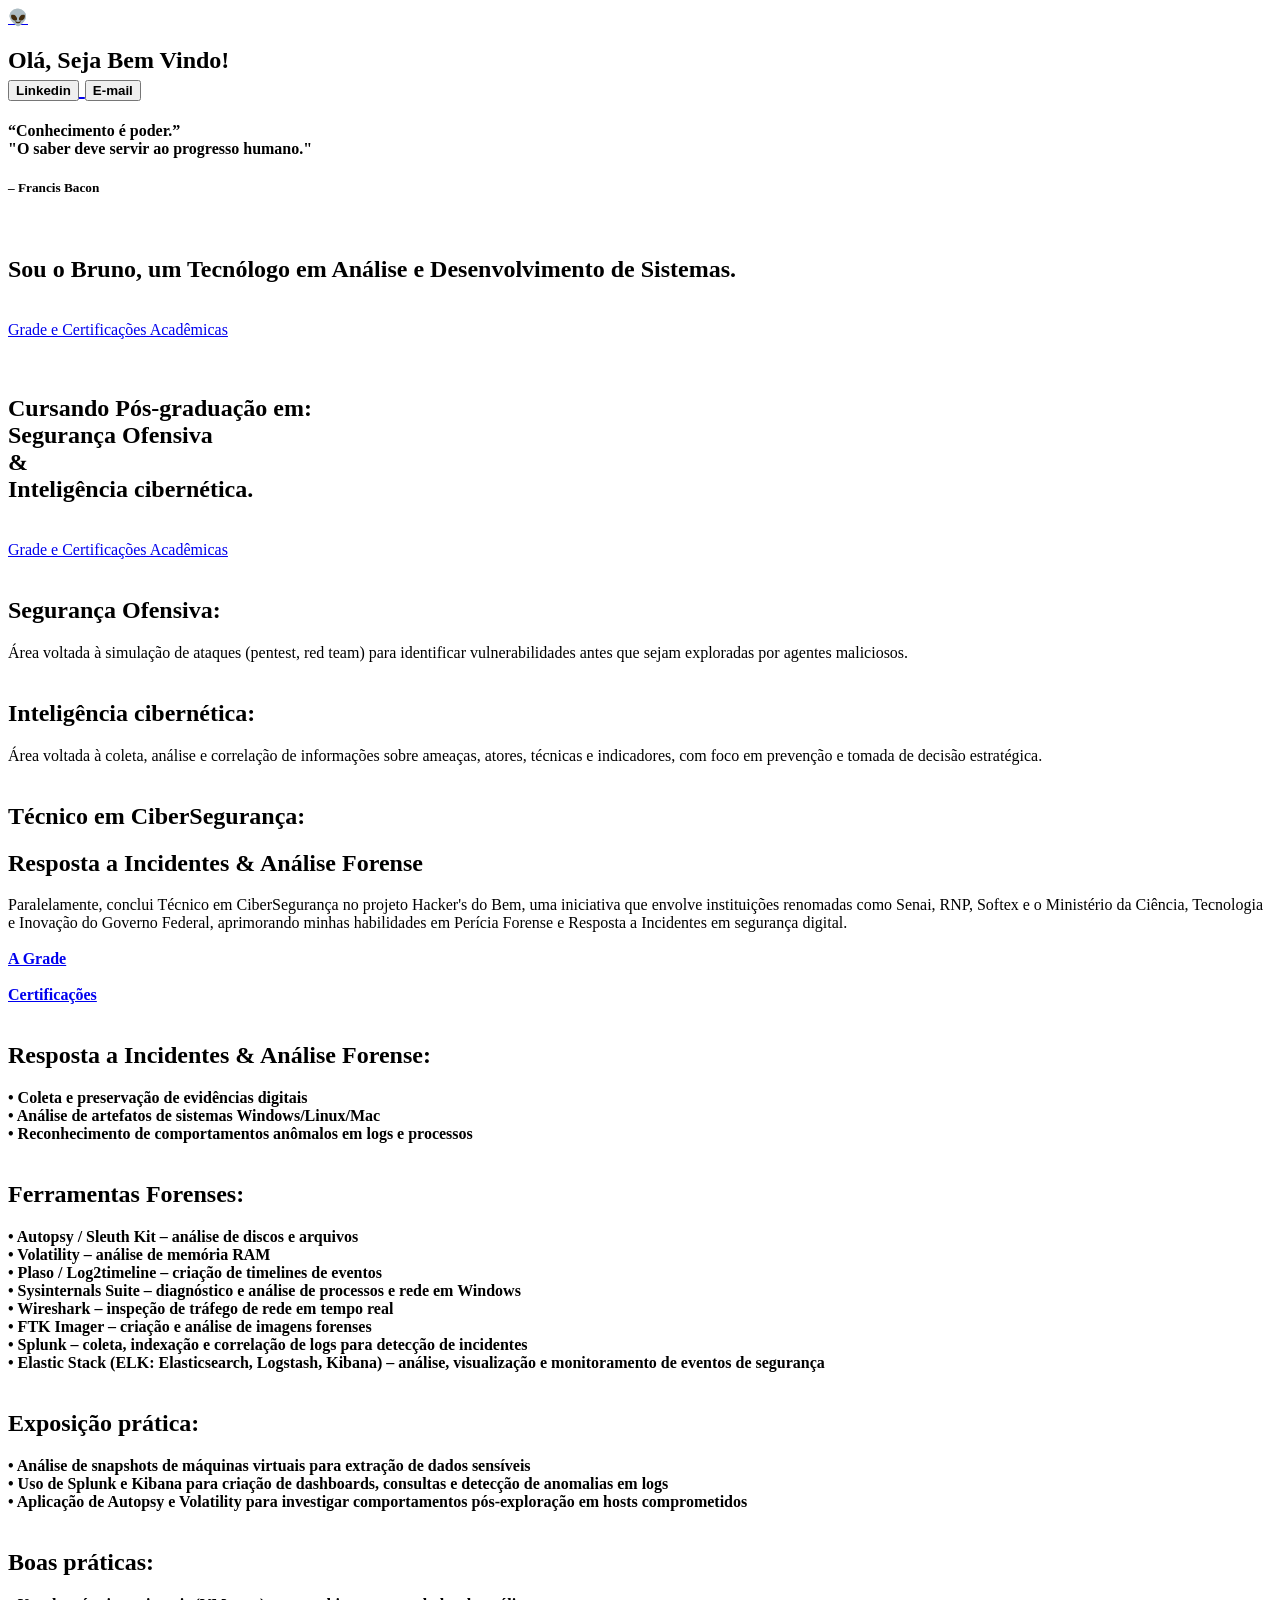
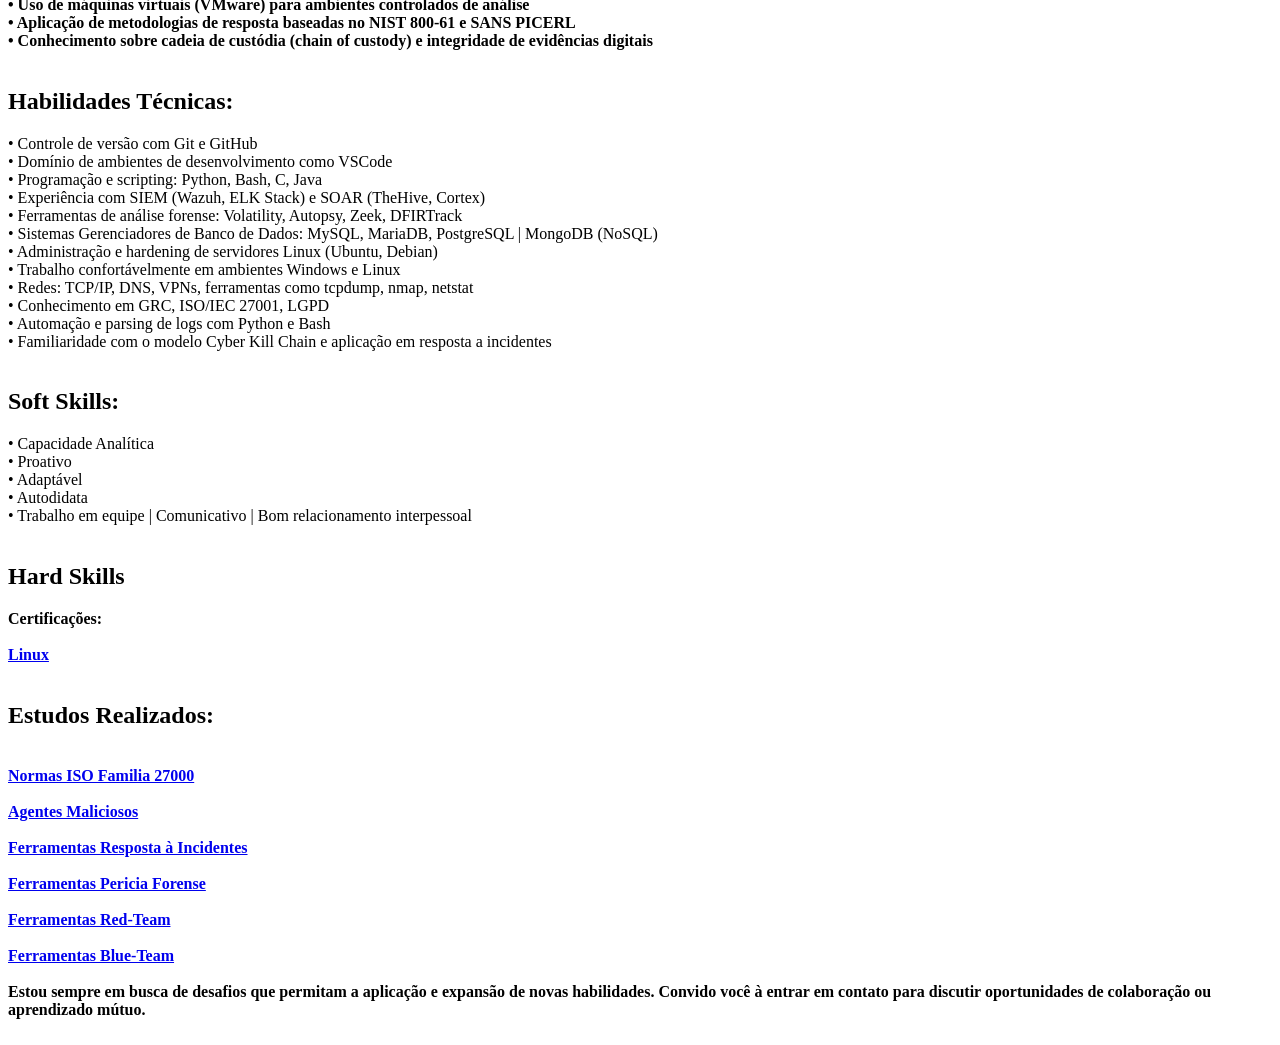
==== index.html @ 66dde7a0 "aperfeicoamento de landing page" ====
<!DOCTYPE html>
<html lang="pt-br">

<head>
    <meta charset='utf-8'>
    <meta http-equiv='X-UA-Compatible' content='IE=edge'>
    <title>Portifólio</title>
    <meta name='viewport' content='width=device-width, initial-scale=1'>
    <link rel='stylesheet' type='text/css' media='screen' href='CSS/index.css'>
</head>

<body>

    <header>
    </header>
    
    <section>
        <!--Plano de Fundo-->
        <span></span> <span></span> <span></span> <span></span> <span></span> <span></span> <span></span>
        <span></span> <span></span> <span></span> <span></span> <span></span> <span></span> <span></span> <span></span>
        <div class="centro"><span><a href="https://brunocibersec.github.io/Space_Invaders/" target="_blank" class="botao-verde">
            👽
             </a></span></div>
        <span></span> <span></span> <span></span> <span></span> <span></span> <span></span> <span></span>
        <span></span> <span></span> <span></span> <span></span> <span></span> <span></span> <span></span> <span></span>
        <span></span> <span></span> <span></span> <span></span> <span></span> <span></span> <span></span> <span></span>
        <span></span> <span></span> <span></span> <span></span> <span></span> <span></span> <span></span> <span></span>
        <span></span> <span></span> <span></span> <span></span> <span></span> <span></span> <span></span> <span></span>
        <span></span> <span></span> <span></span> <span></span> <span></span> <span></span> <span></span> <span></span>
        <span></span> <span></span> <span></span> <span></span> <span></span> <span></span> <span></span> <span></span>
        <span></span> <span></span> <span></span> <span></span> <span></span> <span></span> <span></span> <span></span>
        <span></span> <span></span> <span></span> <span></span> <span></span> <span></span> <span></span> <span></span>
        <span></span> <span></span> <span></span> <span></span> <span></span> <span></span> <span></span> <span></span>
        <span></span> <span></span> <span></span> <span></span> <span></span> <span></span> <span></span> <span></span>
        <span></span> <span></span> <span></span> <span></span> <span></span> <span></span> <span></span> <span></span>
        <span></span> <span></span> <span></span> <span></span> <span></span> <span></span> <span></span> <span></span>
        <span></span> <span></span> <span></span> <span></span> <span></span> <span></span> <span></span> <span></span>
        <span></span> <span></span> <span></span> <span></span> <span></span> <span></span> <span></span> <span></span>
        <span></span> <span></span> <span></span> <span></span> <span></span> <span></span> <span></span> <span></span>
        <span></span> <span></span> <span></span> <span></span> <span></span> <span></span> <span></span> <span></span>
        <span></span> <span></span> <span></span> <span></span> <span></span> <span></span> <span></span> <span></span>
        <span></span> <span></span> <span></span> <span></span> <span></span> <span></span> <span></span> <span></span>
        <span></span> <span></span> <span></span> <span></span> <span></span> <span></span> <span></span> <span></span>
        <span></span> <span></span> <span></span> <span></span> <span></span> <span></span> <span></span> <span></span>
        <span></span> <span></span> <span></span> <span></span> <span></span> <span></span> <span></span> <span></span>
        <span></span> <span></span> <span></span> <span></span> <span></span> <span></span> <span></span> <span></span>
        <span></span> <span></span> <span></span> <span></span> <span></span> <span></span> <span></span> <span></span>
        <span></span> <span></span> <span></span> <span></span> <span></span> <span></span> <span></span> <span></span>
        <span></span> <span></span> <span></span> <span></span> <span></span> <span></span> <span></span> <span></span>
        <span></span> <span></span> <span></span> <span></span> <span></span> <span></span> <span></span> <span></span>
        <span></span> <span></span> <span></span> <span></span> <span></span> <span></span> <span></span> <span></span>
        <span></span> <span></span> <span></span> <span></span> <span></span> <span></span> <span></span> <span></span>
        <span></span> <span></span> <span></span> <span></span> <span></span> <span></span> <span></span> <span></span>
        <span></span> <span></span> <span></span> <span></span> <span></span>
    

            <div class="signin">
                <div class="content">
                    <h1>Olá, Seja Bem Vindo!<br>

                        <a href="https://www.linkedin.com/in/brunocibersec/" target="_blank">
                            <button><strong>Linkedin</strong></button>
                        </a>
                        
                        <a href="mailto:brunocybersec@outlook.com">
                            <button><strong>E-mail</strong></button>
                        </a>
                      
                    </h1>
                    <div class="form">  
                        <div class="text">

                                <div class="card">
                                <h4>“Conhecimento é poder.” <br>"O saber deve servir ao progresso humano."</h4>
                                <h5>– Francis Bacon</h5><br>
                                </div>

                                <div class="card">
                                <h2>Sou o Bruno, um Tecnólogo em Análise e Desenvolvimento de Sistemas.

                                </h2><br>                                                                  
                                <a class="botao-verde" href="faculdade.html">Grade e Certificações Acadêmicas</a><br><br><br>


                                <h2>Cursando Pós-graduação em:<br>Segurança Ofensiva<br>&<br>Inteligência cibernética.</h2><br>
                                <a class="botao-verde" href="basepos.html">Grade e Certificações Acadêmicas</a><br><br>
                                <h2>Segurança Ofensiva:</h2>Área voltada à simulação de ataques (pentest, red team) para identificar vulnerabilidades antes que sejam exploradas por agentes maliciosos.<br><br>
                                <h2>Inteligência cibernética:</h2>Área voltada à coleta, análise e correlação de informações sobre ameaças, atores, técnicas e indicadores, com foco em prevenção e tomada de decisão estratégica.<br><br>
                                </strong>
                            </div>

                            <div class="card">
                                <H1>Técnico em CiberSegurança:</H1>
                                <h2>Resposta a Incidentes & Análise Forense</h2>
                                Paralelamente, conclui Técnico em CiberSegurança no projeto Hacker's do Bem, uma iniciativa que envolve instituições renomadas como Senai, RNP, Softex e o Ministério da Ciência, Tecnologia e Inovação do Governo Federal, aprimorando minhas habilidades em Perícia Forense e Resposta a Incidentes em segurança digital.<br><br>
                                
                                <strong>
                                <a class="botao-verde" 
                                href="https://hackersdobem.org.br/assets/json/uploads/Hackers_do_Bem_Programacao_Manual_de_Aprovacao_Gameficacao_Ranqueamento_and_Classificacao_87ff616fda.pdf" 
                                target="_blank" 
                                rel="noopener noreferrer"> A Grade
                                </a>
                                </strong><br><br>


                                <strong><a class="botao-verde" 
                                href="Cyber-Seguranca.html"_blank" rel="noopener noreferrer">Certificações
                                </a><br><br>

                                <h2>Resposta a Incidentes & Análise Forense:</h2>

                                • Coleta e preservação de evidências digitais<br>

                                • Análise de artefatos de sistemas Windows/Linux/Mac<br>

                                • Reconhecimento de comportamentos anômalos em logs e processos<br><br>

                                 <h1>Ferramentas Forenses:</h1>

                                • Autopsy / Sleuth Kit – análise de discos e arquivos<br>

                                • Volatility – análise de memória RAM<br>

                                • Plaso / Log2timeline – criação de timelines de eventos<br>

                                • Sysinternals Suite – diagnóstico e análise de processos e rede em Windows<br>

                                • Wireshark – inspeção de tráfego de rede em tempo real<br>

                                • FTK Imager – criação e análise de imagens forenses<br>

                                • Splunk – coleta, indexação e correlação de logs para detecção de incidentes<br>

                                • Elastic Stack (ELK: Elasticsearch, Logstash, Kibana) – análise, visualização e monitoramento de eventos de segurança<br><br>
                            
                                <h1>Exposição prática:</h1>

                                • Análise de snapshots de máquinas virtuais para extração de dados sensíveis<br>

                                • Uso de Splunk e Kibana para criação de dashboards, consultas e detecção de anomalias em logs<br>

                                • Aplicação de Autopsy e Volatility para investigar comportamentos pós-exploração em hosts comprometidos<br><br>

                                  <h1>Boas práticas:</h1>

                                • Uso de máquinas virtuais (VMware) para ambientes controlados de análise<br>

                                • Aplicação de metodologias de resposta baseadas no NIST 800-61 e SANS PICERL<br>

                                • Conhecimento sobre cadeia de custódia (chain of custody) e integridade de evidências digitais<br><br>
                            
                            
                                </strong>
                            </div>

                            <div class="card">

                                <h1>Habilidades Técnicas:</h1>
                                
                                • Controle de versão com Git e GitHub<br>
                                
                                • Domínio de ambientes de desenvolvimento como VSCode<br>

                                • Programação e scripting: Python, Bash, C, Java<br>

                                • Experiência com SIEM (Wazuh, ELK Stack) e SOAR (TheHive, Cortex)<br>

                                • Ferramentas de análise forense: Volatility, Autopsy, Zeek, DFIRTrack<br>

                                • Sistemas Gerenciadores de Banco de Dados: MySQL, MariaDB, PostgreSQL | MongoDB (NoSQL)<br>

                                • Administração e hardening de servidores Linux (Ubuntu, Debian)<br>

                                • Trabalho confortávelmente em ambientes Windows e Linux<br>

                                • Redes: TCP/IP, DNS, VPNs, ferramentas como tcpdump, nmap, netstat<br>

                                • Conhecimento em GRC, ISO/IEC 27001, LGPD<br>

                                • Automação e parsing de logs com Python e Bash<br>

                                • Familiaridade com o modelo Cyber Kill Chain e aplicação em resposta a incidentes<br><br>
                            </div>

                                
                            <div class="card">
                                <h1>Soft Skills:</h1>

                                    • Capacidade Analítica<br>
                                    
                                    • Proativo<br>                        

                                    • Adaptável<br>

                                    • Autodidata<br>

                                    • Trabalho em equipe | Comunicativo | Bom relacionamento interpessoal <br><br>

                                        <h1>Hard Skills</h1>
                                    <strong>Certificações:</strong><br><br>

                                    <strong><a class="botao-verde"  href="Linux.html"> Linux </a></strong><br><br>
                            
                                </div>
                                        
                                <div class="card">
                                        <h1>Estudos Realizados:</h1><br>
                                        <strong><a class="botao-verde" href="NormasISO.html"> Normas ISO Familia 27000</a></strong><br><br>

                                        <strong><a class="botao-verde"href="vulnerabilidades.html"> Agentes Maliciosos</a></strong><br><br>

                                        <strong><a class="botao-verde" href="incidentes.html"> Ferramentas Resposta à Incidentes</a></strong><br><br>

                                        <strong><a class="botao-verde" href="forense.html"> Ferramentas Pericia Forense</a></strong><br><br>

                                        <strong><a class="botao-verde"  href="redteam.html"> Ferramentas Red-Team</a></strong><br><br>

                                        <strong><a class="botao-verde" href="blueteam.html"> Ferramentas Blue-Team</a></strong><br><br>
                                </div>
                                        
                                <div class="card">
                                   <strong> Estou sempre em busca de desafios que permitam a aplicação e expansão de novas habilidades. Convido você à entrar em contato para discutir oportunidades de colaboração ou aprendizado mútuo.</strong><br><br>
                                </div>
                                    
                                <footer>
                                </footer>
                            
                              
                        </div>
            </div> 



    </section>


</body>

</html>
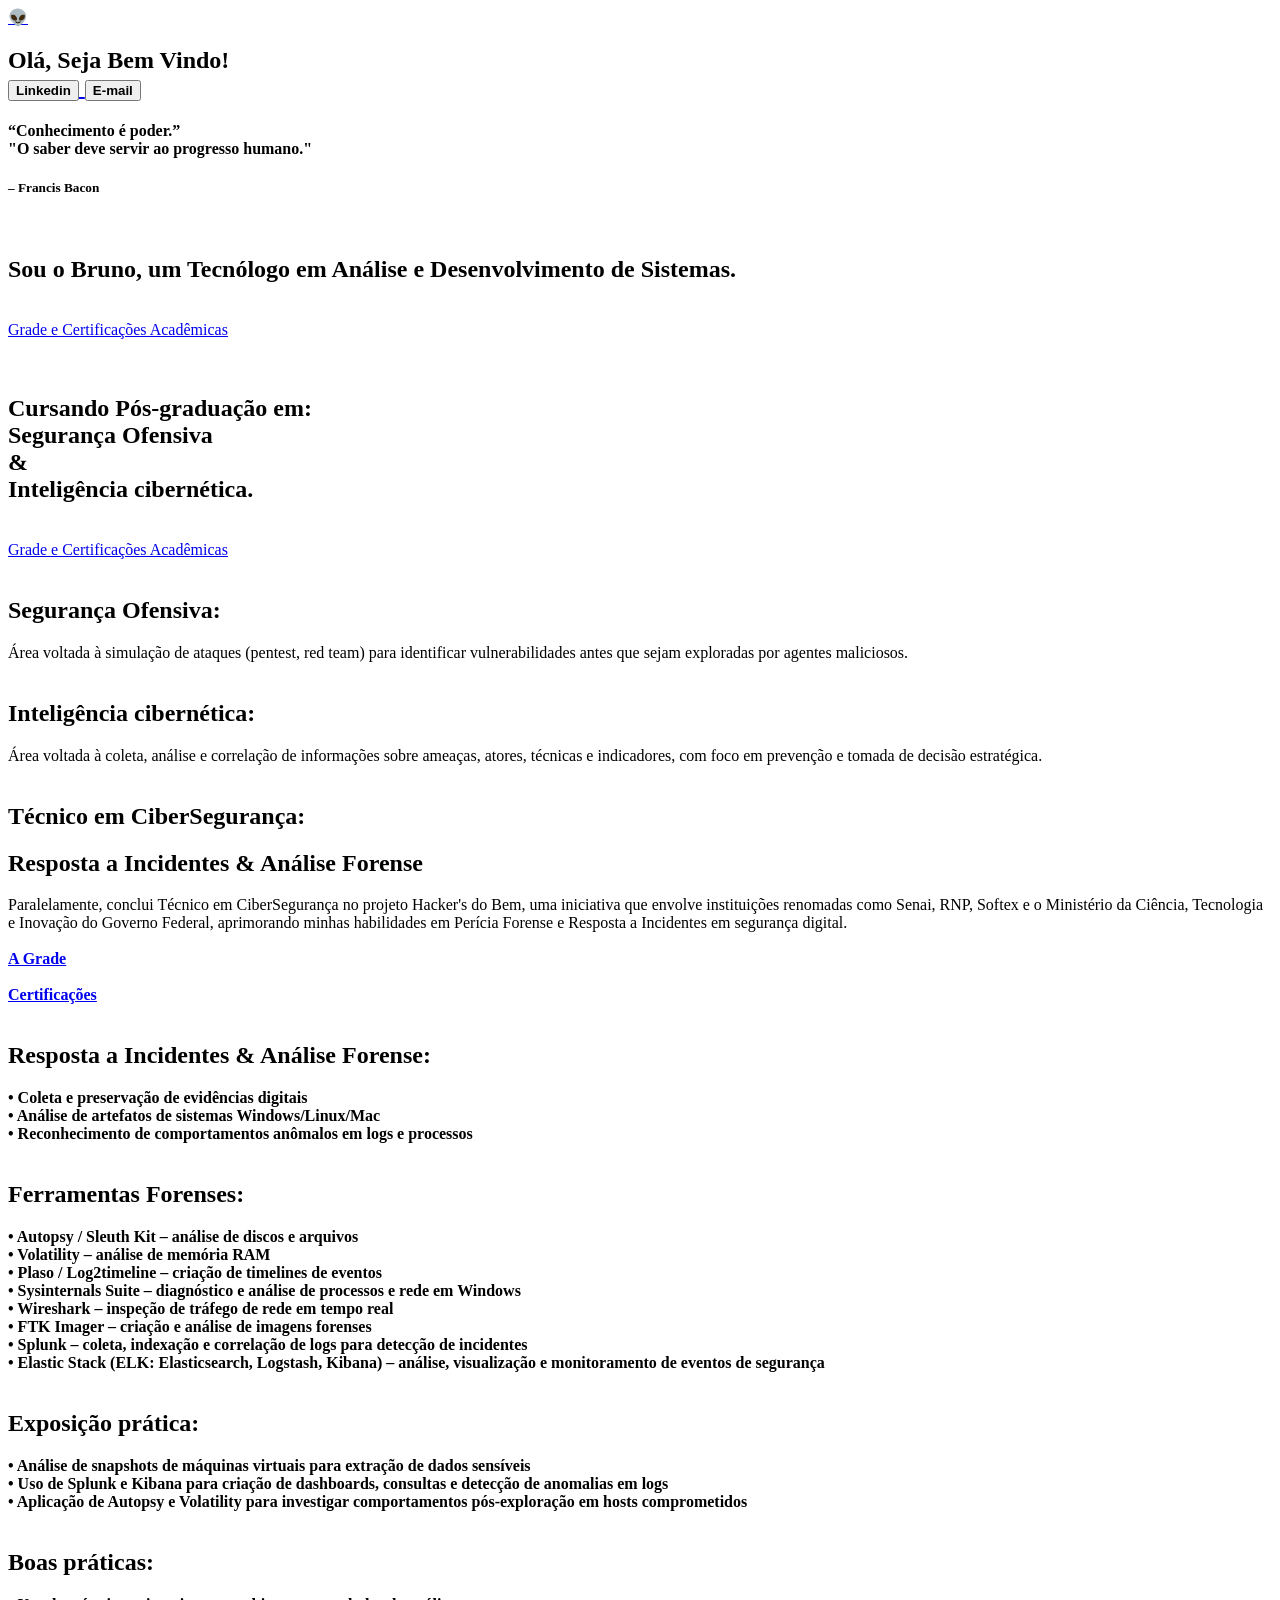
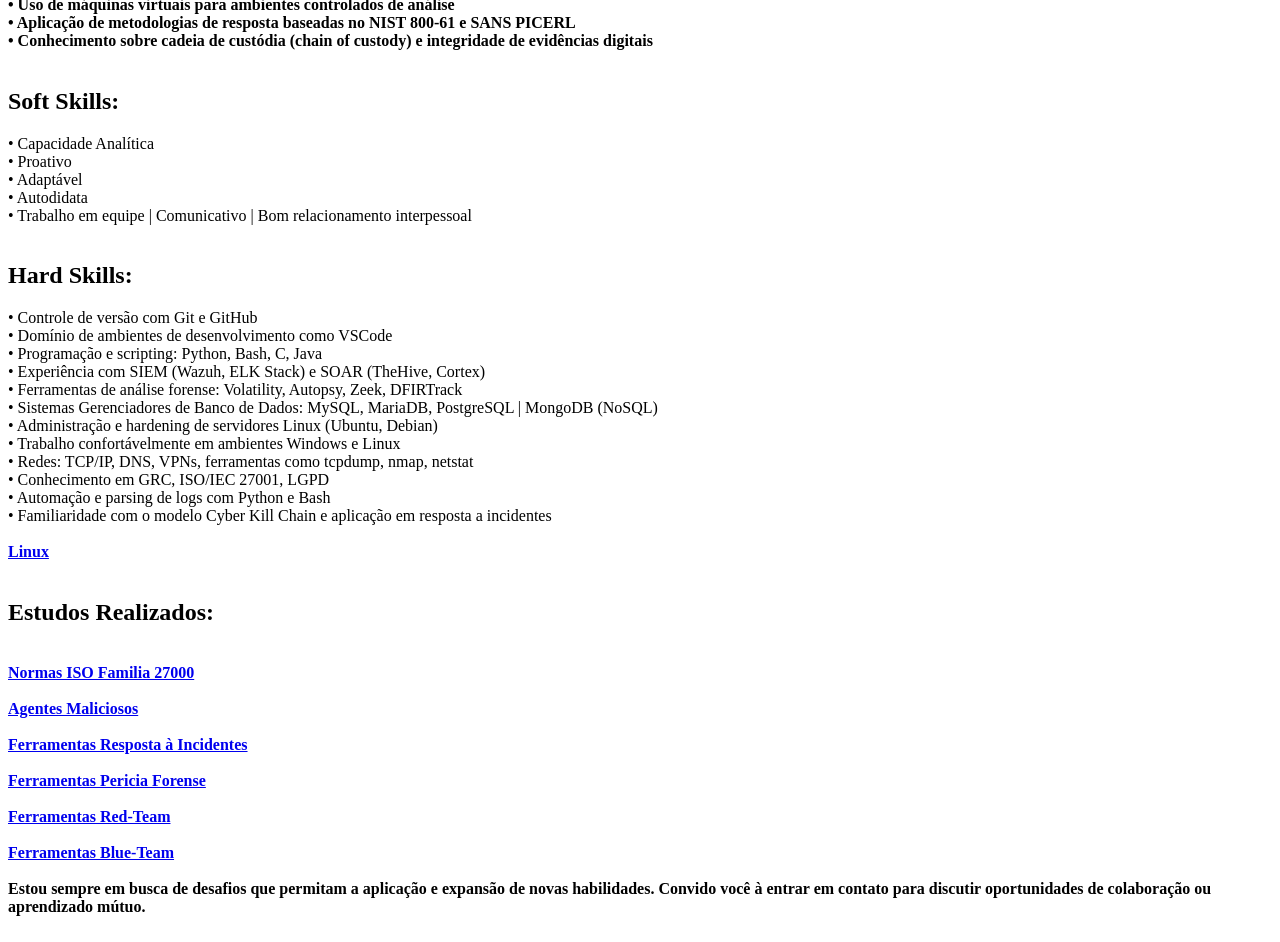
==== commit 9cb70b79: "update" ====
--- a/index.html
+++ b/index.html
@@ -18,7 +18,7 @@
         <!--Plano de Fundo-->
         <span></span> <span></span> <span></span> <span></span> <span></span> <span></span> <span></span>
         <span></span> <span></span> <span></span> <span></span> <span></span> <span></span> <span></span> <span></span>
-        <div class="centro"><span><a href="https://brunocibersec.github.io/Space_Invaders/" target="_blank" class="botao-verde">
+        <div class="centro"><span><a href="https://brunocybersec.github.io/Space_Invaders/" target="_blank" class="botao-verde">
             👽
              </a></span></div>
         <span></span> <span></span> <span></span> <span></span> <span></span> <span></span> <span></span>
@@ -143,7 +143,7 @@
 
                                   <h1>Boas práticas:</h1>
 
-                                • Uso de máquinas virtuais (VMware) para ambientes controlados de análise<br>
+                                • Uso de máquinas virtuais para ambientes controlados de análise<br>
 
                                 • Aplicação de metodologias de resposta baseadas no NIST 800-61 e SANS PICERL<br>
 
@@ -153,10 +153,23 @@
                                 </strong>
                             </div>
 
+
+                                
                             <div class="card">
-
-                                <h1>Habilidades Técnicas:</h1>
-                                
+                                <h1>Soft Skills:</h1>
+
+                                    • Capacidade Analítica<br>
+                                    
+                                    • Proativo<br>                        
+
+                                    • Adaptável<br>
+
+                                    • Autodidata<br>
+
+                                    • Trabalho em equipe | Comunicativo | Bom relacionamento interpessoal <br><br>
+
+                                        <h1>Hard Skills:</h1>
+                                    
                                 • Controle de versão com Git e GitHub<br>
                                 
                                 • Domínio de ambientes de desenvolvimento como VSCode<br>
@@ -180,25 +193,6 @@
                                 • Automação e parsing de logs com Python e Bash<br>
 
                                 • Familiaridade com o modelo Cyber Kill Chain e aplicação em resposta a incidentes<br><br>
-                            </div>
-
-                                
-                            <div class="card">
-                                <h1>Soft Skills:</h1>
-
-                                    • Capacidade Analítica<br>
-                                    
-                                    • Proativo<br>                        
-
-                                    • Adaptável<br>
-
-                                    • Autodidata<br>
-
-                                    • Trabalho em equipe | Comunicativo | Bom relacionamento interpessoal <br><br>
-
-                                        <h1>Hard Skills</h1>
-                                    <strong>Certificações:</strong><br><br>
-
                                     <strong><a class="botao-verde"  href="Linux.html"> Linux </a></strong><br><br>
                             
                                 </div>
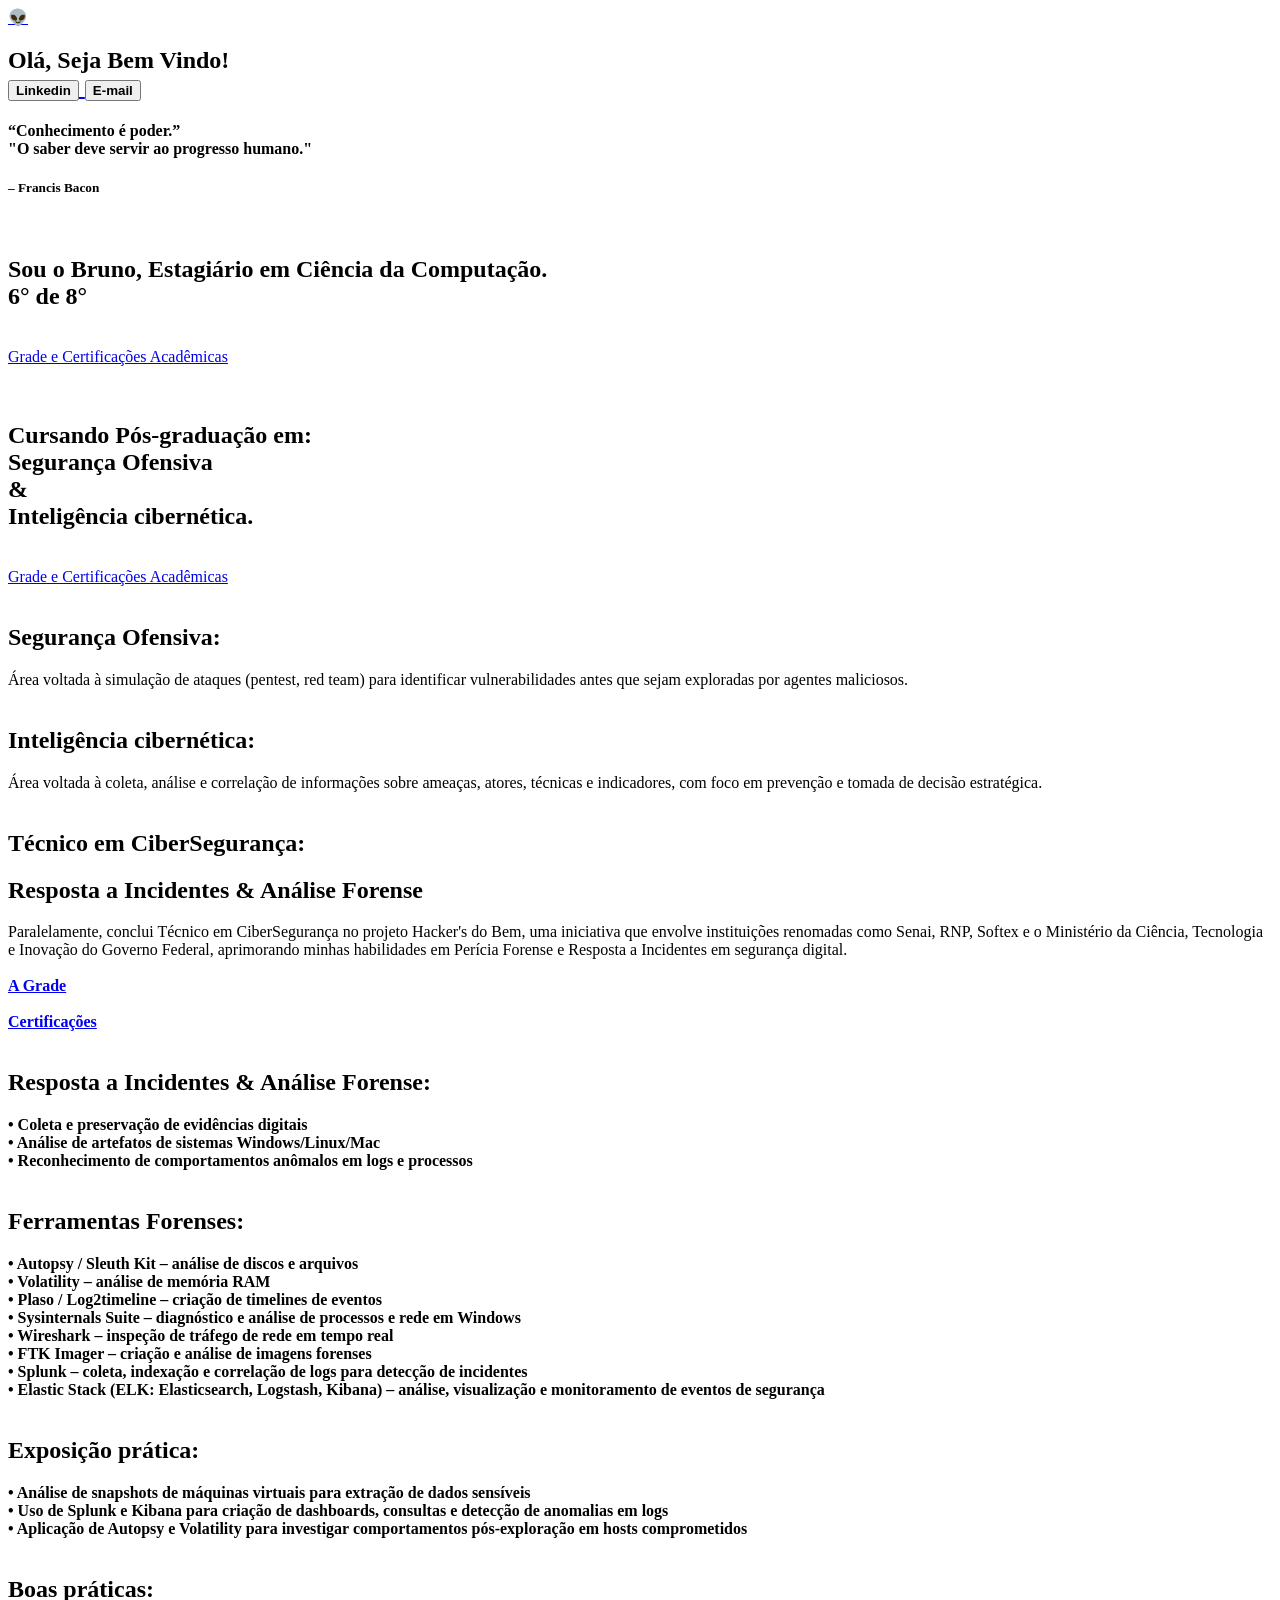
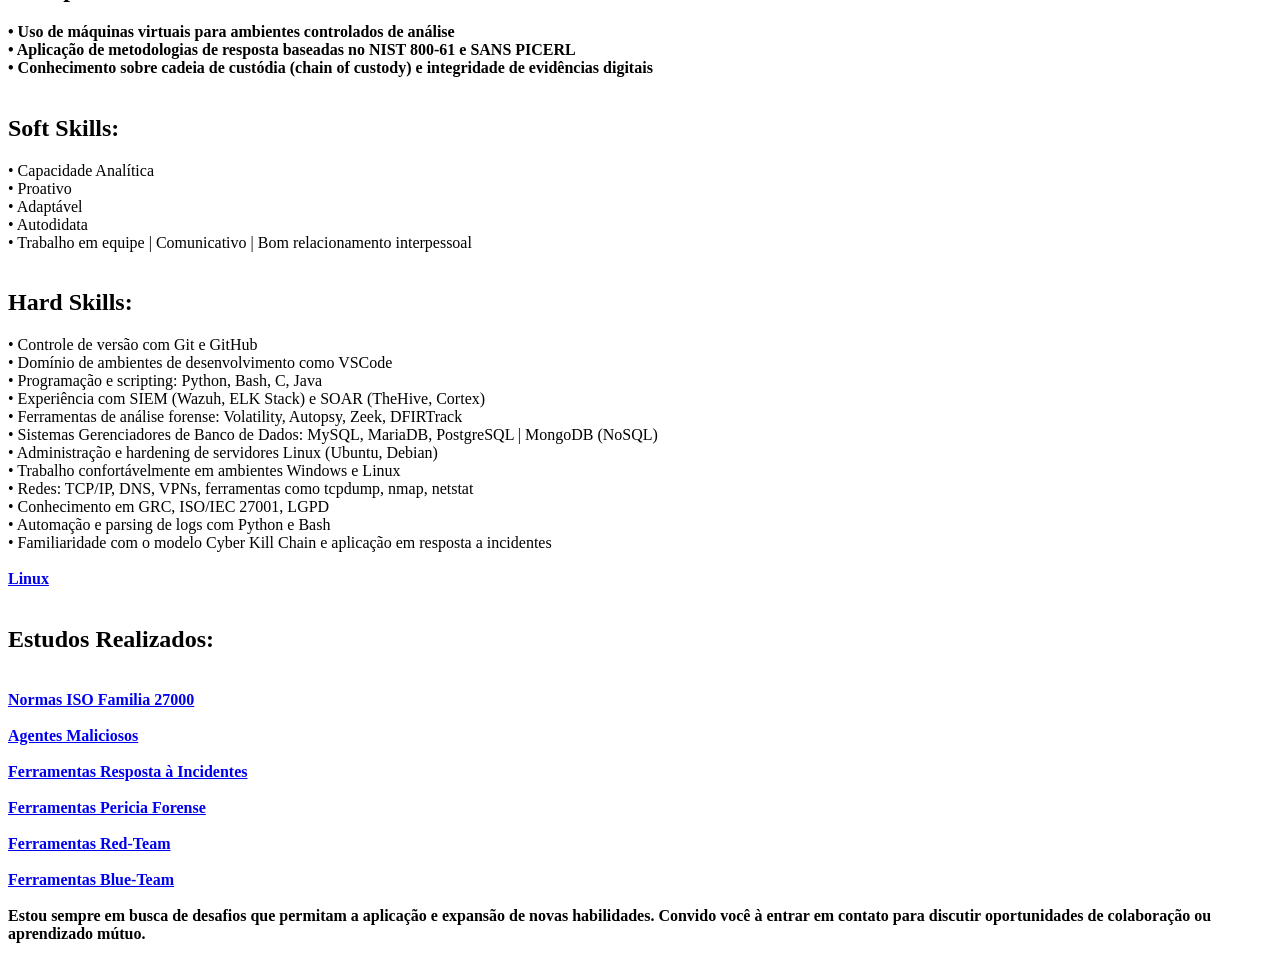
==== commit fe500960: "Estágio em Ciência da Computação" ====
--- a/index.html
+++ b/index.html
@@ -58,7 +58,7 @@
                 <div class="content">
                     <h1>Olá, Seja Bem Vindo!<br>
 
-                        <a href="https://www.linkedin.com/in/brunocibersec/" target="_blank">
+                        <a href="https://www.linkedin.com/in/brunocybersec/" target="_blank">
                             <button><strong>Linkedin</strong></button>
                         </a>
                         
@@ -76,7 +76,7 @@
                                 </div>
 
                                 <div class="card">
-                                <h2>Sou o Bruno, um Tecnólogo em Análise e Desenvolvimento de Sistemas.
+                                <h2>Sou o Bruno, Estagiário em Ciência da Computação.<br> 6° de 8°
 
                                 </h2><br>                                                                  
                                 <a class="botao-verde" href="faculdade.html">Grade e Certificações Acadêmicas</a><br><br><br>
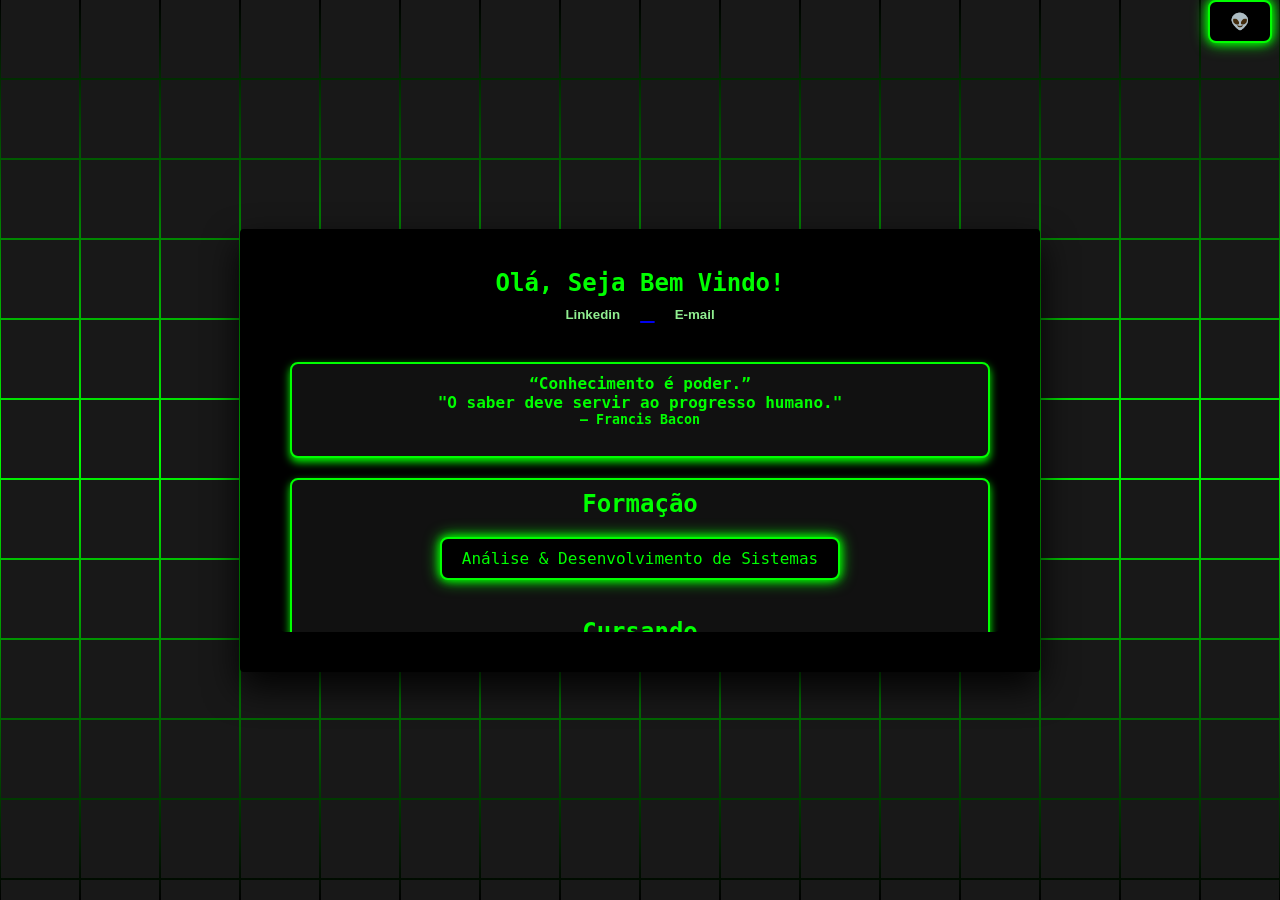
==== commit 9ac842ca: "Update Landing" ====
--- a/index.html
+++ b/index.html
@@ -76,25 +76,19 @@
                                 </div>
 
                                 <div class="card">
-                                <h2>Sou o Bruno, Estagiário em Ciência da Computação.<br> 6° de 8°
-
-                                </h2><br>                                                                  
-                                <a class="botao-verde" href="faculdade.html">Grade e Certificações Acadêmicas</a><br><br><br>
+                                <h2>Formação</h2><br>
+                                                                  
+                                <a class="botao-verde" href="faculdade.html">Análise & Desenvolvimento de Sistemas</a><br><br><br>
 
 
-                                <h2>Cursando Pós-graduação em:<br>Segurança Ofensiva<br>&<br>Inteligência cibernética.</h2><br>
-                                <a class="botao-verde" href="basepos.html">Grade e Certificações Acadêmicas</a><br><br>
-                                <h2>Segurança Ofensiva:</h2>Área voltada à simulação de ataques (pentest, red team) para identificar vulnerabilidades antes que sejam exploradas por agentes maliciosos.<br><br>
-                                <h2>Inteligência cibernética:</h2>Área voltada à coleta, análise e correlação de informações sobre ameaças, atores, técnicas e indicadores, com foco em prevenção e tomada de decisão estratégica.<br><br>
-                                </strong>
+                                <h2>Cursando<br></h2><br>
+                                <a class="botao-verde" href="basepos.html">Segurança Ofensiva & Inteligência cibernética</a><br><br>
                             </div>
 
                             <div class="card">
-                                <H1>Técnico em CiberSegurança:</H1>
-                                <h2>Resposta a Incidentes & Análise Forense</h2>
-                                Paralelamente, conclui Técnico em CiberSegurança no projeto Hacker's do Bem, uma iniciativa que envolve instituições renomadas como Senai, RNP, Softex e o Ministério da Ciência, Tecnologia e Inovação do Governo Federal, aprimorando minhas habilidades em Perícia Forense e Resposta a Incidentes em segurança digital.<br><br>
                                 
                                 <strong>
+                                    <H2>Técnico</H2><br>
                                 <a class="botao-verde" 
                                 href="https://hackersdobem.org.br/assets/json/uploads/Hackers_do_Bem_Programacao_Manual_de_Aprovacao_Gameficacao_Ranqueamento_and_Classificacao_87ff616fda.pdf" 
                                 target="_blank" 
@@ -104,101 +98,55 @@
 
 
                                 <strong><a class="botao-verde" 
-                                href="Cyber-Seguranca.html"_blank" rel="noopener noreferrer">Certificações
+                                href="Cyber-Seguranca.html"_blank" rel="noopener noreferrer">Resposta a Incidentes & Análise Forense
                                 </a><br><br>
-
-                                <h2>Resposta a Incidentes & Análise Forense:</h2>
-
-                                • Coleta e preservação de evidências digitais<br>
-
-                                • Análise de artefatos de sistemas Windows/Linux/Mac<br>
-
-                                • Reconhecimento de comportamentos anômalos em logs e processos<br><br>
-
-                                 <h1>Ferramentas Forenses:</h1>
-
-                                • Autopsy / Sleuth Kit – análise de discos e arquivos<br>
-
-                                • Volatility – análise de memória RAM<br>
-
-                                • Plaso / Log2timeline – criação de timelines de eventos<br>
-
-                                • Sysinternals Suite – diagnóstico e análise de processos e rede em Windows<br>
-
-                                • Wireshark – inspeção de tráfego de rede em tempo real<br>
-
-                                • FTK Imager – criação e análise de imagens forenses<br>
-
-                                • Splunk – coleta, indexação e correlação de logs para detecção de incidentes<br>
-
-                                • Elastic Stack (ELK: Elasticsearch, Logstash, Kibana) – análise, visualização e monitoramento de eventos de segurança<br><br>
-                            
-                                <h1>Exposição prática:</h1>
-
-                                • Análise de snapshots de máquinas virtuais para extração de dados sensíveis<br>
-
-                                • Uso de Splunk e Kibana para criação de dashboards, consultas e detecção de anomalias em logs<br>
-
-                                • Aplicação de Autopsy e Volatility para investigar comportamentos pós-exploração em hosts comprometidos<br><br>
-
-                                  <h1>Boas práticas:</h1>
-
-                                • Uso de máquinas virtuais para ambientes controlados de análise<br>
-
-                                • Aplicação de metodologias de resposta baseadas no NIST 800-61 e SANS PICERL<br>
-
-                                • Conhecimento sobre cadeia de custódia (chain of custody) e integridade de evidências digitais<br><br>
-                            
-                            
                                 </strong>
                             </div>
 
 
-                                
-                            <div class="card">
-                                <h1>Soft Skills:</h1>
+                                <div class="card">
+
+                                    <details>
+                                    <summary><h1>Soft Skills</h1></summary>
 
                                     • Capacidade Analítica<br>
-                                    
-                                    • Proativo<br>                        
+                                    • Proativo<br>
+                                    • Adaptável<br>
+                                    • Autodidata<br>
+                                    • Trabalho em equipe<br>
+                                    • Comunicativo<br>
+                                    • Bom relacionamento interpessoal<br><br>
 
-                                    • Adaptável<br>
+                                </details>
 
-                                    • Autodidata<br>
+                                
 
-                                    • Trabalho em equipe | Comunicativo | Bom relacionamento interpessoal <br><br>
+                                    <details>
+                               <summary> <h1>Hard Skills</h1></summary>
 
-                                        <h1>Hard Skills:</h1>
-                                    
                                 • Controle de versão com Git e GitHub<br>
-                                
                                 • Domínio de ambientes de desenvolvimento como VSCode<br>
+                                • Programação e scripting: Python, Bash, C, Java<br>
+                                • Experiência com SIEM (Wazuh, ELK Stack) e SOAR (TheHive, Cortex)<br>
+                                • Ferramentas de análise forense: Volatility, Autopsy, Zeek, DFIRTrack<br>
+                                • Sistemas Gerenciadores de Banco de Dados: MySQL, MariaDB, PostgreSQL | MongoDB (NoSQL)<br>
+                                • Administração e hardening de servidores Linux (Ubuntu, Debian)<br>
+                                • Trabalho confortavelmente em ambientes Windows e Linux<br>
+                                • Redes: TCP/IP, DNS, VPNs, ferramentas como tcpdump, nmap, netstat<br>
+                                • Conhecimento em GRC, ISO/IEC 27001, LGPD<br>
+                                • Automação e parsing de logs com Python e Bash<br>
+                                • Familiaridade com o modelo Cyber Kill Chain e aplicação em resposta a incidentes<br><br>
 
-                                • Programação e scripting: Python, Bash, C, Java<br>
+                                </details>
 
-                                • Experiência com SIEM (Wazuh, ELK Stack) e SOAR (TheHive, Cortex)<br>
-
-                                • Ferramentas de análise forense: Volatility, Autopsy, Zeek, DFIRTrack<br>
-
-                                • Sistemas Gerenciadores de Banco de Dados: MySQL, MariaDB, PostgreSQL | MongoDB (NoSQL)<br>
-
-                                • Administração e hardening de servidores Linux (Ubuntu, Debian)<br>
-
-                                • Trabalho confortávelmente em ambientes Windows e Linux<br>
-
-                                • Redes: TCP/IP, DNS, VPNs, ferramentas como tcpdump, nmap, netstat<br>
-
-                                • Conhecimento em GRC, ISO/IEC 27001, LGPD<br>
-
-                                • Automação e parsing de logs com Python e Bash<br>
-
-                                • Familiaridade com o modelo Cyber Kill Chain e aplicação em resposta a incidentes<br><br>
-                                    <strong><a class="botao-verde"  href="Linux.html"> Linux </a></strong><br><br>
-                            
-                                </div>
+</div>
                                         
                                 <div class="card">
-                                        <h1>Estudos Realizados:</h1><br>
+                                        <h1>Estudos Realizados</h1><br>
+
+                                        
+                                        <strong><a class="botao-verde" href="Linux.html">Linux</a></strong><br><br>
+
                                         <strong><a class="botao-verde" href="NormasISO.html"> Normas ISO Familia 27000</a></strong><br><br>
 
                                         <strong><a class="botao-verde"href="vulnerabilidades.html"> Agentes Maliciosos</a></strong><br><br>
@@ -231,3 +179,6 @@
 </body>
 
 </html>
+
+
+ 
--- a/CSS/index.css
+++ b/CSS/index.css
@@ -0,0 +1,235 @@
+
+* {
+    box-sizing: border-box;
+    margin: 0;
+    padding: 0;
+}
+
+body {
+    font-family: 'Anonymous Pro', monospace;
+    background: #000;
+    color: #0f0;
+    display: flex;
+    justify-content: center;
+    align-items: center;
+    flex-wrap: wrap;
+    width: 100%;
+    height: 100vh;
+    overflow: hidden;
+}
+
+.text {
+    max-height: 300px;       
+    overflow-y: auto;        
+    padding: 10px;           
+    color: #0f0;
+    font-family: 'Anonymous Pro', monospace;
+    text-align: center;        
+    background-color: #000; 
+    border-radius: 5px;      
+}
+
+section {
+    position: absolute;
+    width: 100vw;
+    height: 100vh;
+    display: flex;
+    justify-content: center;
+    align-items: center;
+    gap: 2px;
+    flex-wrap: wrap;
+    overflow: hidden;
+}
+
+section::before {
+    content: '';
+    position: absolute;
+    width: 100%;
+    height: 100%;
+    background: linear-gradient(#000,#0f0,#000);
+    animation: animate 5s linear infinite;
+}
+
+@keyframes animate {
+    0% {
+        transform: translateY(-100%);
+    }
+    100% {
+        transform: translateY(100%);
+    }
+}
+
+section span {
+    position: relative;
+    display: block;
+    width: calc(6.25vw - 2px);
+    height: calc(6.25vw - 2px);
+    background: #181818;
+    z-index: 2;
+    transition: 1.5s;
+}
+
+section span:hover {
+    background: #0f0;
+    transition: 0s;
+}
+
+section .signin {
+    position: absolute;
+    width: 800px;
+    background: #000;
+    z-index: 1000;
+    display: flex;
+    justify-content: center;
+    align-items: center;
+    padding: 40px;
+    border-radius: 4px;
+    box-shadow: 0 15px 35px rgba(0,0,0,0.9);
+    flex-direction: column;
+    text-align: center;
+}
+
+/* Estilos específicos para PC (Desktop) */
+@media only screen and (min-width: 1025px) {
+    .signin {
+        width: 800px;
+    }
+}
+
+/* Estilos intermediários para tablets */
+@media only screen and (min-width: 601px) and (max-width: 1024px) {
+    section .signin { width: 100% }
+}
+
+/* Estilos responsivos para dispositivos móveis */
+@media only screen and (max-width: 600px) {
+    body {
+        font-size: 14px;
+    }
+    .container {
+        width: 100%;
+        margin: 0 auto;
+    }
+    .menu {
+        display: none;
+    }
+    section span {
+        width: calc(20vw - 2px);
+        height: calc(20vw - 2px);
+    }
+}
+
+button {
+    background-color: black;
+    color: lightgreen;
+    padding: 10px 20px;
+    border: none;
+    cursor: pointer;
+}    
+
+h1, h2, h3 {
+    color: #0f0;
+    font-family: 'Anonymous Pro', monospace;
+}
+
+p {
+    margin: 0;
+    text-align: center;
+    color: #0f0;
+}
+
+.botao-verde {
+    padding: 10px 20px;
+    font-size: 16px;
+    cursor: pointer;
+    color: #0f0;
+    background-color: #000;
+    border: 2px solid #0f0;
+    border-radius: 8px;
+    text-decoration: none;
+    display: inline-block;
+    box-shadow: 0 0 8px #0f0, 0 0 16px #0f0; /* neon glow */
+    transition: transform 0.2s ease, box-shadow 0.2s ease;
+  }
+  
+  .botao-verde:hover {
+    transform: scale(1.05);
+    box-shadow: 0 0 12px #0f0, 0 0 24px #0f0;
+  }
+  
+  .centro {
+    text-align: center;
+    justify-content: center; /* Centraliza na horizontal */
+    align-items: center;     /* Centraliza na vertical */
+  }
+  
+
+.card {
+    width: 100%;
+    max-width: 100%;
+    margin: 20px auto;
+    background-color: #111;
+    border: 2px solid #0f0;
+    border-radius: 8px;
+    text-align: center;
+    box-shadow: 0px 4px 8px rgb(0, 255, 0);
+    padding: 10px;
+}
+
+.card img {
+    width: 100%;
+    border-bottom: 2px solid #0f0;
+    border-radius: 8px 8px 0 0;
+    cursor: pointer;
+}
+
+.card p {
+    margin: 10px 0;
+    font-size: 0.9em;
+    color: #0f0;
+}
+
+.card a {
+    text-decoration: none;
+    color: #0f0;
+}
+
+.card a:hover {
+    text-decoration: underline;
+    color: #00ff00;
+}
+
+
+
+
+
+
+
+
+
+details {
+    margin-bottom: 20px;
+}
+
+summary {
+    cursor: pointer;
+    list-style: none;
+}
+
+summary::-webkit-details-marker {
+    display: none;
+}
+
+summary h1 {
+    display: inline-block;
+    margin: 0;
+}
+
+summary::before {
+    content: "▶ ";
+    font-size: 14px;
+}
+
+details[open] summary::before {
+    content: "▼ ";
+}
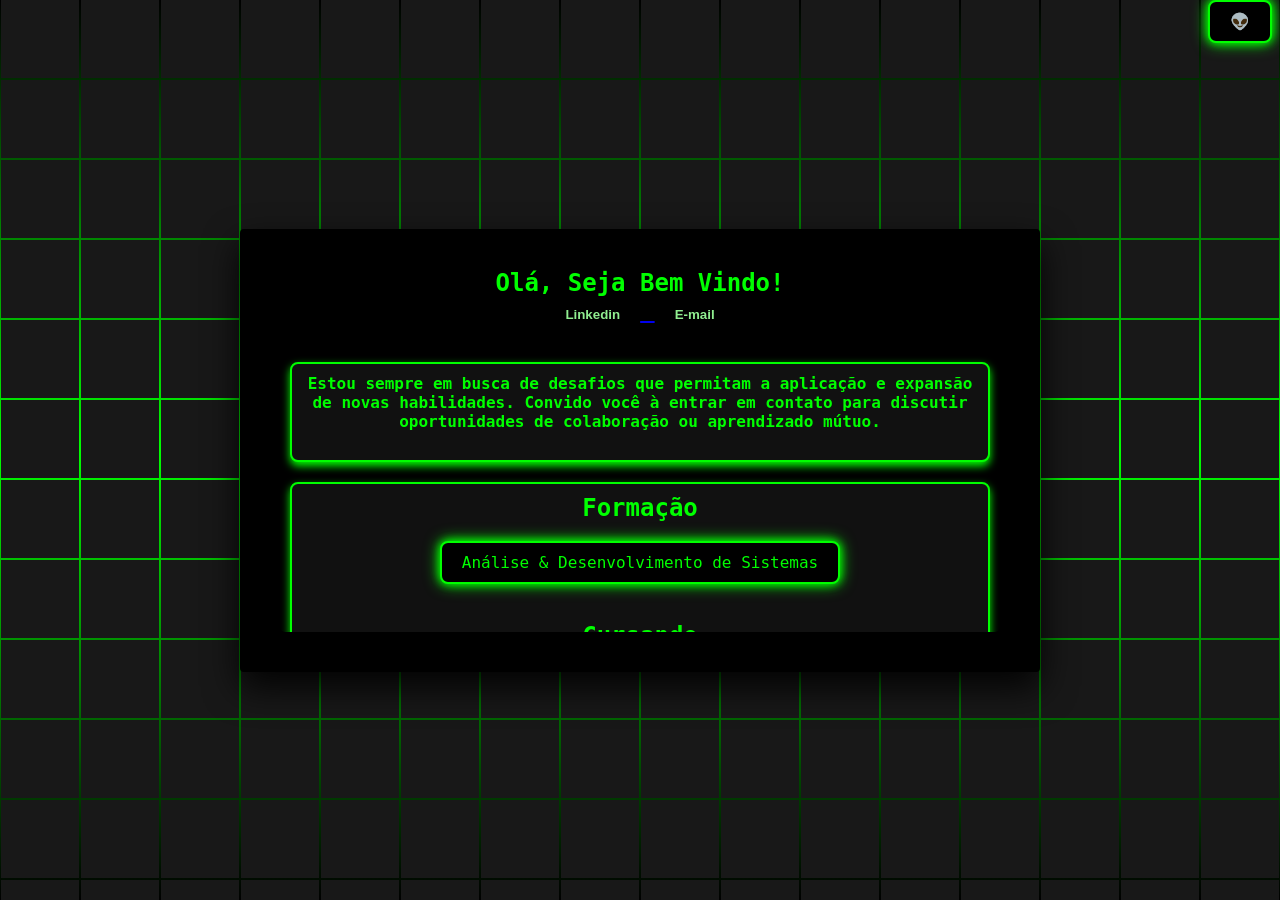
==== commit afabf49b: "Update" ====
--- a/index.html
+++ b/index.html
@@ -70,10 +70,11 @@
                     <div class="form">  
                         <div class="text">
 
+                                                                    
                                 <div class="card">
-                                <h4>“Conhecimento é poder.” <br>"O saber deve servir ao progresso humano."</h4>
-                                <h5>– Francis Bacon</h5><br>
+                                   <strong> Estou sempre em busca de desafios que permitam a aplicação e expansão de novas habilidades. Convido você à entrar em contato para discutir oportunidades de colaboração ou aprendizado mútuo.</strong><br><br>
                                 </div>
+    
 
                                 <div class="card">
                                 <h2>Formação</h2><br>
@@ -159,9 +160,10 @@
 
                                         <strong><a class="botao-verde" href="blueteam.html"> Ferramentas Blue-Team</a></strong><br><br>
                                 </div>
-                                        
+
                                 <div class="card">
-                                   <strong> Estou sempre em busca de desafios que permitam a aplicação e expansão de novas habilidades. Convido você à entrar em contato para discutir oportunidades de colaboração ou aprendizado mútuo.</strong><br><br>
+                                <h4>“Conhecimento é poder.” <br>"O saber deve servir ao progresso humano."</h4>
+                                <h5>– Francis Bacon</h5><br>
                                 </div>
                                     
                                 <footer>
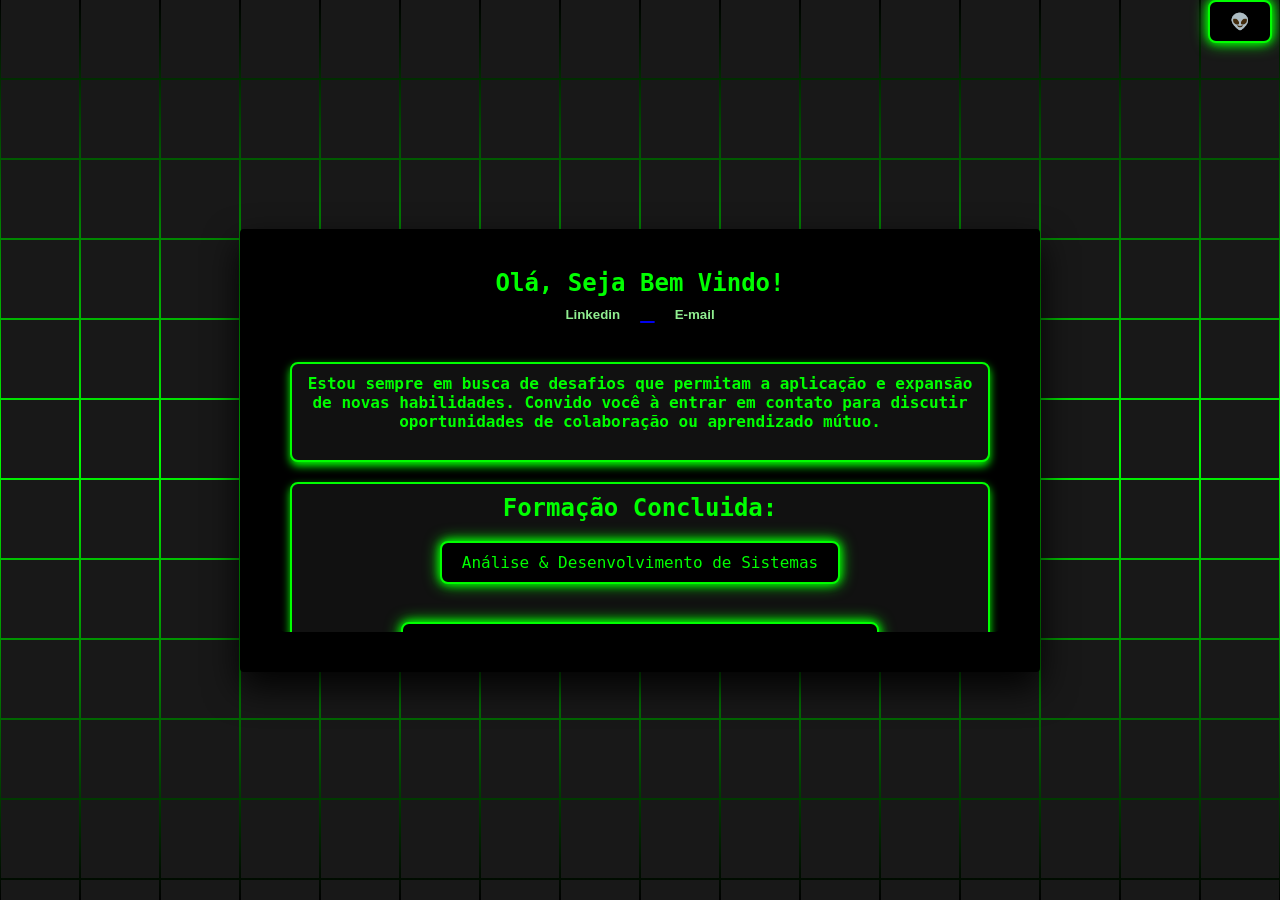
==== commit 2165ca28: "Update Index" ====
--- a/index.html
+++ b/index.html
@@ -77,12 +77,10 @@
     
 
                                 <div class="card">
-                                <h2>Formação</h2><br>
+                                <h2>Formação Concluida:</h2><br>
                                                                   
                                 <a class="botao-verde" href="faculdade.html">Análise & Desenvolvimento de Sistemas</a><br><br><br>
 
-
-                                <h2>Cursando<br></h2><br>
                                 <a class="botao-verde" href="basepos.html">Segurança Ofensiva & Inteligência cibernética</a><br><br>
                             </div>
 
